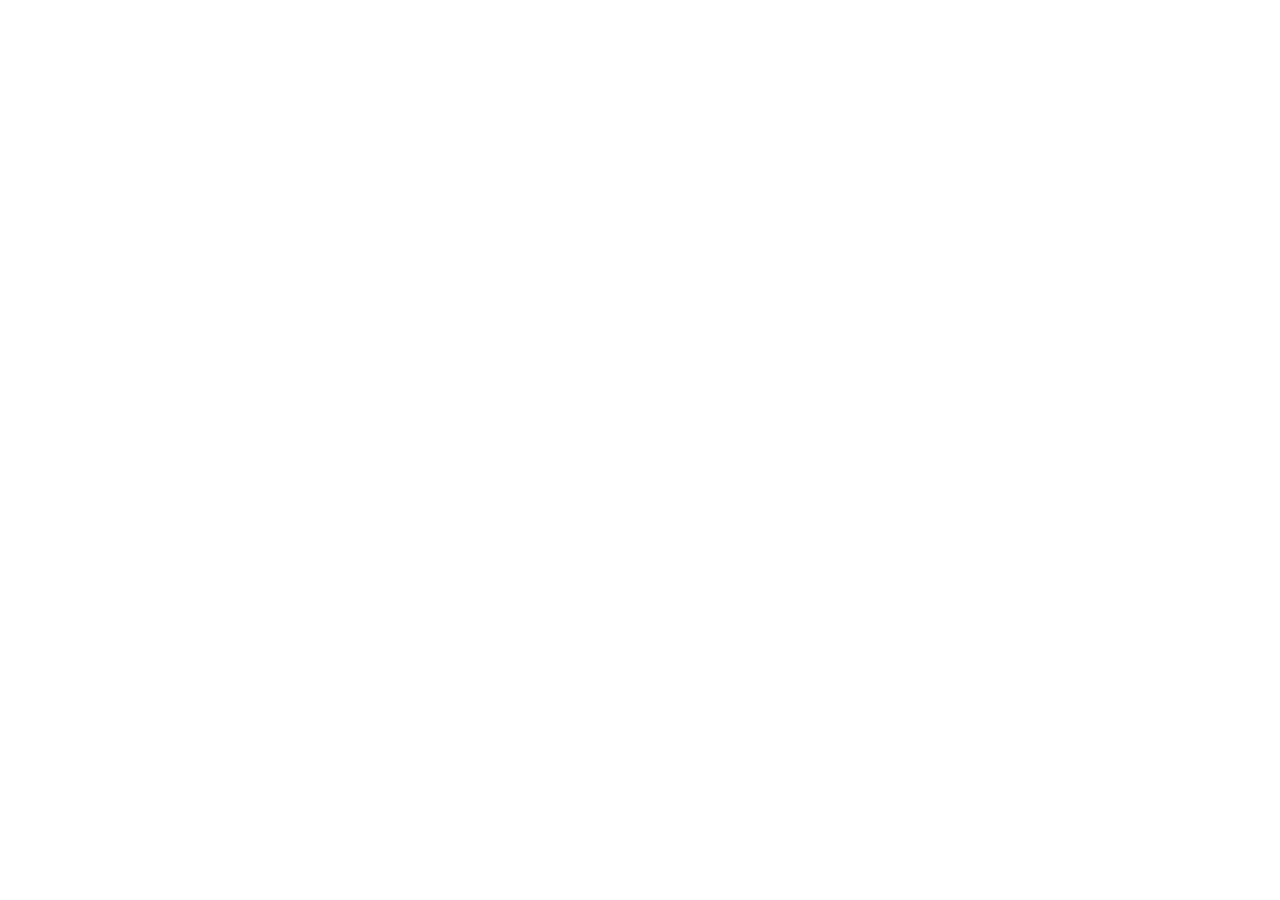
==== index.html @ b96eba17 "Subida de archivos" ====
<!DOCTYPE html>
<html lang="es">
<head>
    <meta charset="UTF-8">
    <meta http-equiv="X-UA-Compatible" content="IE=edge">
    <meta name="viewport" content="width=device-width, initial-scale=1.0">
    <title>Categorias de Lenguajes de Programación</title>
    <link rel="stylesheet" href="./indexStyles.css">
</head>
<body>
    
</body>
<script src="./crudIndex.js"></script>
</html>
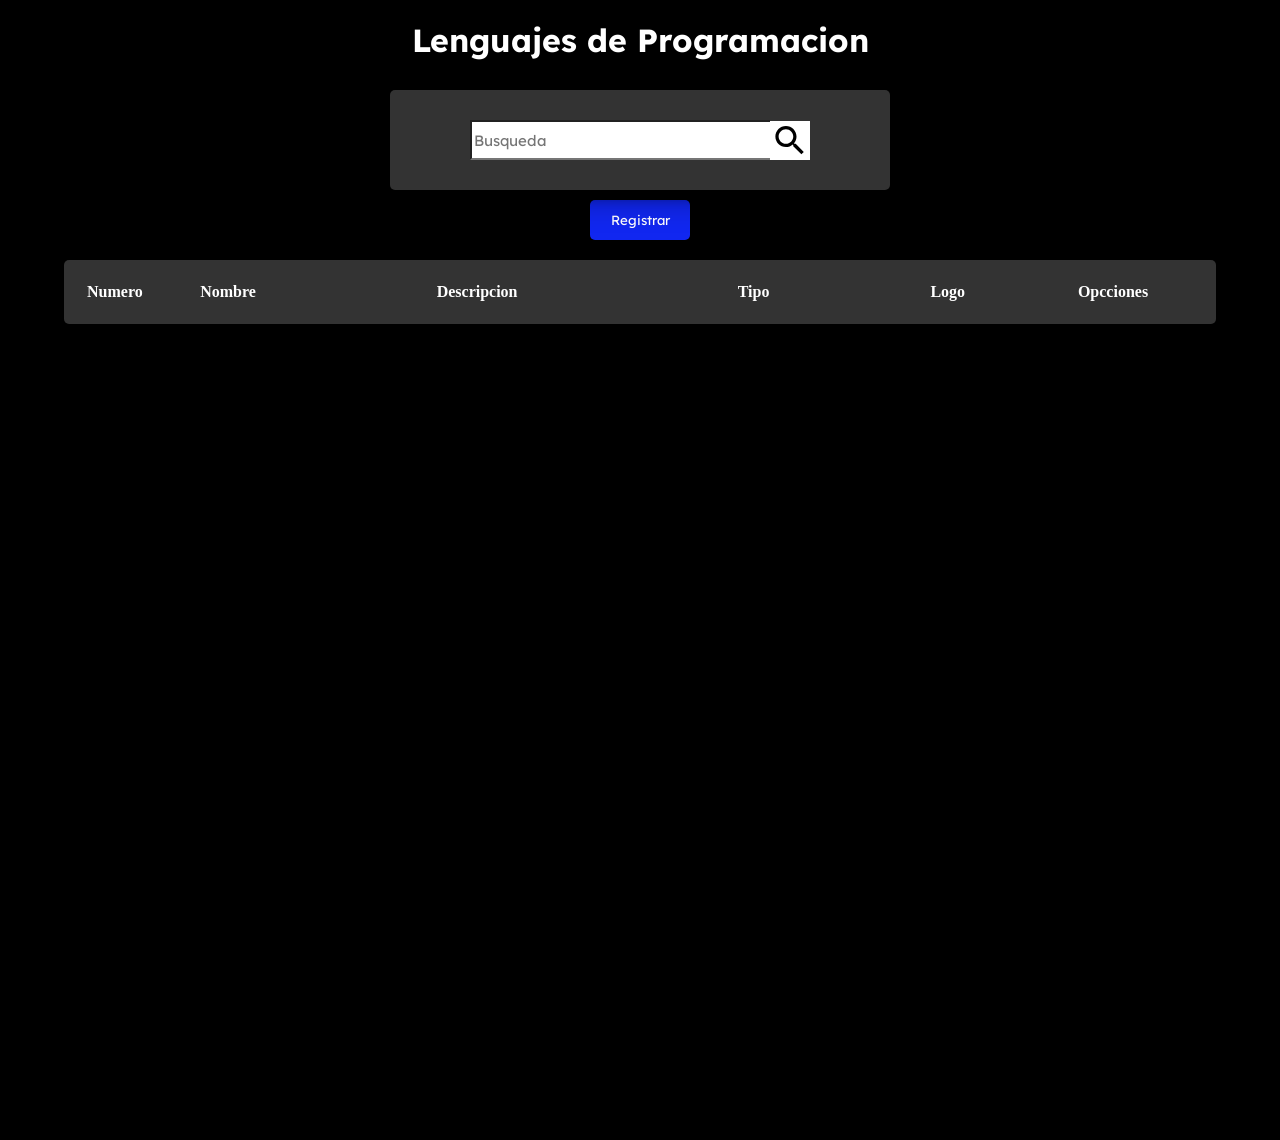
==== commit fc357ecd: "Se agrego la interfaz y tambien las funciones para listar eliminar y agregar un nuevo lenguaje de pr" ====
--- a/index.html
+++ b/index.html
@@ -6,9 +6,164 @@
     <meta name="viewport" content="width=device-width, initial-scale=1.0">
     <title>Categorias de Lenguajes de Programación</title>
     <link rel="stylesheet" href="./indexStyles.css">
+
+    <link rel="preconnect" href="https://fonts.googleapis.com">
+    <link rel="preconnect" href="https://fonts.gstatic.com" crossorigin>
+    <link href="https://fonts.googleapis.com/css2?family=Lexend+Deca:wght@200;500&display=swap" rel="stylesheet">
 </head>
 <body>
     
+    <header class = "header">
+        <h1 class = "header__title">
+            Lenguajes de Programacion
+        </h1>
+    </header>
+    <main class = "main">
+        <div class = "main__options">
+            <div class = "main__options--search">
+                <input 
+                    type = "text" 
+                    placeholder = "Busqueda"
+                    class = "main__input"
+                    id = "idSearch"
+                >
+                <img 
+                    class = "main__icon"
+                    src = "./img/search.svg" 
+                    alt = "icon for search"
+                >
+            </div>
+            <input 
+                class = "main__button main__button--center" 
+                type = "submit" 
+                id = "idButtonRegistrar"
+                value = "Registrar"
+            >
+        </div>
+        <div class = "main__list">
+            <table class = "main__table" id = "idTable">
+                <thead>
+                    <tr >
+                        <th class = "main__table--th">Numero</th>
+                        <th class = "main__table--th">Nombre</th>
+                        <th class = "main__table--th">Descripcion</th>
+                        <th class = "main__table--th">Tipo</th>
+                        <th class = "main__table--th">Logo</th>
+                        <th class = "main__table--th">Opcciones</th>
+                    </tr>
+                </thead>
+                <tbody id = "idTbody">
+                </tbody>
+            </table>
+        </div>
+
+        <!--Modal for delete -->
+        <div class = "main__modal" id = "idModalDelete">
+            <img 
+                src = "./img/close.svg" 
+                class = "modal__close"
+                id = "idCloseIconDelete"
+                alt = "icon-close"
+            >
+            <h2 class = "modal__title">Eliminar</h2>
+            <p class = "modal__text">Desea eliminar el lenguaje</p>
+            <input id = "idButtonDelete" class = "main__button modal__button" type = "submit" value = "Eliminar">
+        </div>
+
+        <!-- Modal for Register and Edit -->
+        <div 
+            class = "idModalEdit main__modal main__modal--edit" 
+            id = "idModalRE"
+        >
+            <img 
+                src = "./img/close.svg" 
+                class = "modal__close"
+                id = "idCloseIconEdit"
+                alt = "icon-close"icon-close
+    Registrar Lenguaje
+            >
+            <h2 class = "modal__title">Registrar Lenguaje</h2>
+            <div class = "modal__container">
+                <label for = "idInputName" class = "modal__label">
+                    <img 
+                       src = "./img/name.svg"
+                       alt = "icon-input"
+                       class = "icon__input"
+                    >
+                </label>
+                <input 
+                    type = "text" 
+                    id = "idInputName" 
+                    name = "nameP"
+                    class = "modal__input"
+                    placeholder="Nombre"
+                >
+                <p class = "modal__error">Esto es un error</p>
+            </div>
+            <div class = "modal__container" style="height:160px">
+                <label for = "idInputDescription" class = "modal__label">
+                    <img 
+                       src = "./img/name.svg"
+                       alt = "icon-input"
+                       class = "icon__input"
+                    >
+                </label>
+                <textarea 
+                    rows="4"
+                    cols="30"
+                    id = "idInputDescription" 
+                    name = "nameP"
+                    class = "modal__input"
+                    placeholder="Descripcion"
+                    style = "height: 150px"
+                ></textarea>
+                <p class = "modal__error">Esto es un error</p>
+            </div>
+            <div class = "modal__container">
+                <label for = "idInputImg" class = "modal__label">
+                    <img 
+                       src = "./img/name.svg"
+                       alt = "icon-input"
+                       class = "icon__input"
+                    >
+                </label>
+                <input 
+                    type = "text" 
+                    id = "idInputImg" 
+                    name = "urlImage"
+                    class = "modal__input"
+                    placeholder="Url Img"
+                >
+                <p class = "modal__error">Esto es un error</p>
+            </div>
+            <div class = "modal__container">
+                <label for = "idInputImg" class = "modal__label">
+                    <img 
+                       src = "./img/name.svg"
+                       alt = "icon-input"
+                       class = "icon__input"
+                    >
+                </label>
+                <select 
+                    type = "text" 
+                    id = "idSelectTipo" 
+                    name = "tipoP"
+                    class = "modal__input"
+                    placeholder="Url Img"
+                >
+                    <option value = "0">--Seleccione--</option>
+                </select>
+                <p class = "modal__error">Esto es un error</p>
+            </div>
+            <input 
+                type = "submit" 
+                class = "modal__button main__button" 
+                value = "Registrar"
+                style = "background-color: blue"
+                id = "idBtnRegistrar"
+            >
+        </div>
+    </main>
 </body>
 <script src="./crudIndex.js"></script>
-</html>+</html>
--- a/indexStyles.css
+++ b/indexStyles.css
@@ -0,0 +1,300 @@
+:root {
+    --dark: #000000;
+    --soft-dark: #333333;
+    --white: #ffffff;
+    --red: #fa1511;
+    --blue: #1127f0;
+}
+* {
+    box-sizing: border-box;
+    margin: 0;
+}
+
+.header {
+    margin-top: 20px;
+    text-align: center;
+}
+
+body {
+    background-color: var(--dark);
+    height: 100vh;
+}
+
+.header__title {
+    font-family: "Lexend Deca", sans-serif;
+    color: var(--white);
+}
+.main {
+    margin-top: 30px;
+    height: 100%;
+}
+
+.main__options {
+    display: flex;
+    flex-direction: column;
+}
+
+.main__options--search {
+    background-color: var(--soft-dark);
+    position: relative;
+    width: 500px;
+    height: 100px;
+    margin-left: 0;
+    margin-right: 0;
+    margin: auto;
+    display: flex;
+    flex-direction: row;
+    align-items: center;
+    justify-content: center;
+    border-radius: 5px;
+    box-shadow: rgba(0, 0, 0, 0.25) 0px 14px 28px,
+        rgba(0, 0, 0, 0.22) 0px 10px 10px;
+}
+
+.main__input {
+    width: 300px;
+    height: 40px;
+    border-right: none;
+    font-family: "Lexend Deca", sans-serif;
+    font-size: 15px;
+}
+
+.main__icon {
+    width: 40px;
+    height: 39px;
+    background-color: var(--white);
+    border: none;
+    cursor: pointer;
+}
+
+.main__input:focus {
+    outline: none;
+}
+
+.main__list {
+    position: relative;
+    margin-left: 0;
+    margin-right: 0;
+    margin: auto;
+    width: 90%;
+    height: 100%;
+    background-color: var(--dark);
+    border-radius: 5px;
+}
+
+.main__table {
+    color: var(--white);
+    position: absolute;
+    margin-top: 20px;
+    width: 100%;
+    background: var(--soft-dark);
+    border-radius: 5px;
+    padding: 20px;
+}
+
+.main__table--img {
+    width: 100px;
+    height: 100px;
+}
+
+.main__table--td {
+    text-align: center;
+    font-family: "Lexend Deca", sans-serif;
+}
+
+.main__table--tr {
+    border-top: 1px white solid;
+}
+
+.main__table--span {
+    cursor: pointer;
+    display: inline-block;
+    width: 40px;
+    height: 40px;
+    background-color: var(--red);
+    justify-content: center;
+    align-items: center;
+    margin-right: 4px;
+    border-radius: 5px;
+}
+
+.icon__option {
+    padding-top: 6px;
+}
+
+.main__table--th:nth-child(1) {
+    width: 5%;
+}
+.main__table--th:nth-child(2) {
+    width: 15%;
+}
+.main__table--th:nth-child(3) {
+    width: 30%;
+}
+.main__table--th:nth-child(4) {
+    width: 20%;
+}
+
+.main__table--th:nth-child(5) {
+    width: 15%;
+}
+.main__table--th:nth-child(5) {
+    width: 15%;
+}
+
+.main__modal {
+    width: 400px;
+    height: 200px;
+    color: var(--white);
+    background-color: var(--dark);
+    position: absolute;
+    left: 0;
+    right: 0;
+    bottom: 0;
+    top: 0;
+    margin: auto;
+    border-radius: 10px;
+    text-align: center;
+    transform: scale(0);
+}
+
+.modal__title {
+    font-family: "Lexend Deca", sans-serif;
+    font-size: 30px;
+    position: relative;
+    top: 20px;
+}
+
+.modal__text {
+    position: relative;
+    top: 40px;
+    padding-right: 10px;
+    padding-left: 10px;
+}
+
+.main__button {
+    background-color: var(--blue);
+    width: 100px;
+    height: 40px;
+    outline: none;
+    border: none;
+    border-radius: 5px;
+    color: var(--white);
+    font-family: "Lexend Deca";
+    cursor: pointer;
+}
+
+.main__button--center {
+    margin: auto;
+    margin-top: 10px;
+}
+
+.modal__button {
+    position: relative;
+    background-color: var(--red);
+    top: 60px;
+}
+
+.modal__close {
+    position: absolute;
+    top: 5px;
+    right: 5px;
+    cursor: pointer;
+}
+
+.open-modal-delete {
+    animation: openModalDelete 0.3s forwards;
+}
+
+.close-open-delete {
+    animation: closeModalDelete 0.3s forwards;
+}
+
+.modal__label {
+    width: 50px;
+    height: 50px;
+    background-color: #d4cac9;
+    position: absolute;
+    display: inline-block;
+    top: 5px;
+    margin: auto;
+    left: 0;
+    border: none;
+}
+
+.main__modal--edit {
+    height: 600px;
+    width: 400px;
+}
+
+.modal__container {
+    width: 90%;
+    height: 60px;
+    position: relative;
+    top: 50px;
+    right: 0;
+    left: 0;
+    margin: auto;
+}
+
+.modal__input {
+    position: absolute;
+    width: 300px;
+    height: 50px;
+    top: 5px;
+    margin: auto;
+    display: inline-block;
+    left: 50px;
+    border: none;
+    border-top-right-radius: 5px;
+    border-bottom-right-radius: 5px;
+    font-family: "Lexend Deca", sans-serif;
+}
+
+.modal__error {
+    position: absolute;
+    bottom: 0;
+    background-color: var(--red);
+    right: 0;
+    left: 0;
+    margin: auto;
+    border-radius: 5px;
+    height: 30px;
+    width: 80%;
+    display: none;
+}
+
+.modal__input:focus {
+    outline: none;
+}
+
+.icon__input {
+    position: absolute;
+    width: 30px;
+    height: 30px;
+    top: 0;
+    bottom: 0;
+    right: 0;
+    left: 0;
+    margin: auto;
+}
+
+/*Animations*/
+
+@keyframes openModalDelete {
+    0% {
+        transform: scale(0);
+    }
+    100% {
+        transform: scale(1);
+    }
+}
+
+@keyframes closeModalDelete {
+    0% {
+        transform: scale(1);
+    }
+    100% {
+        transform: scale(0);
+    }
+}
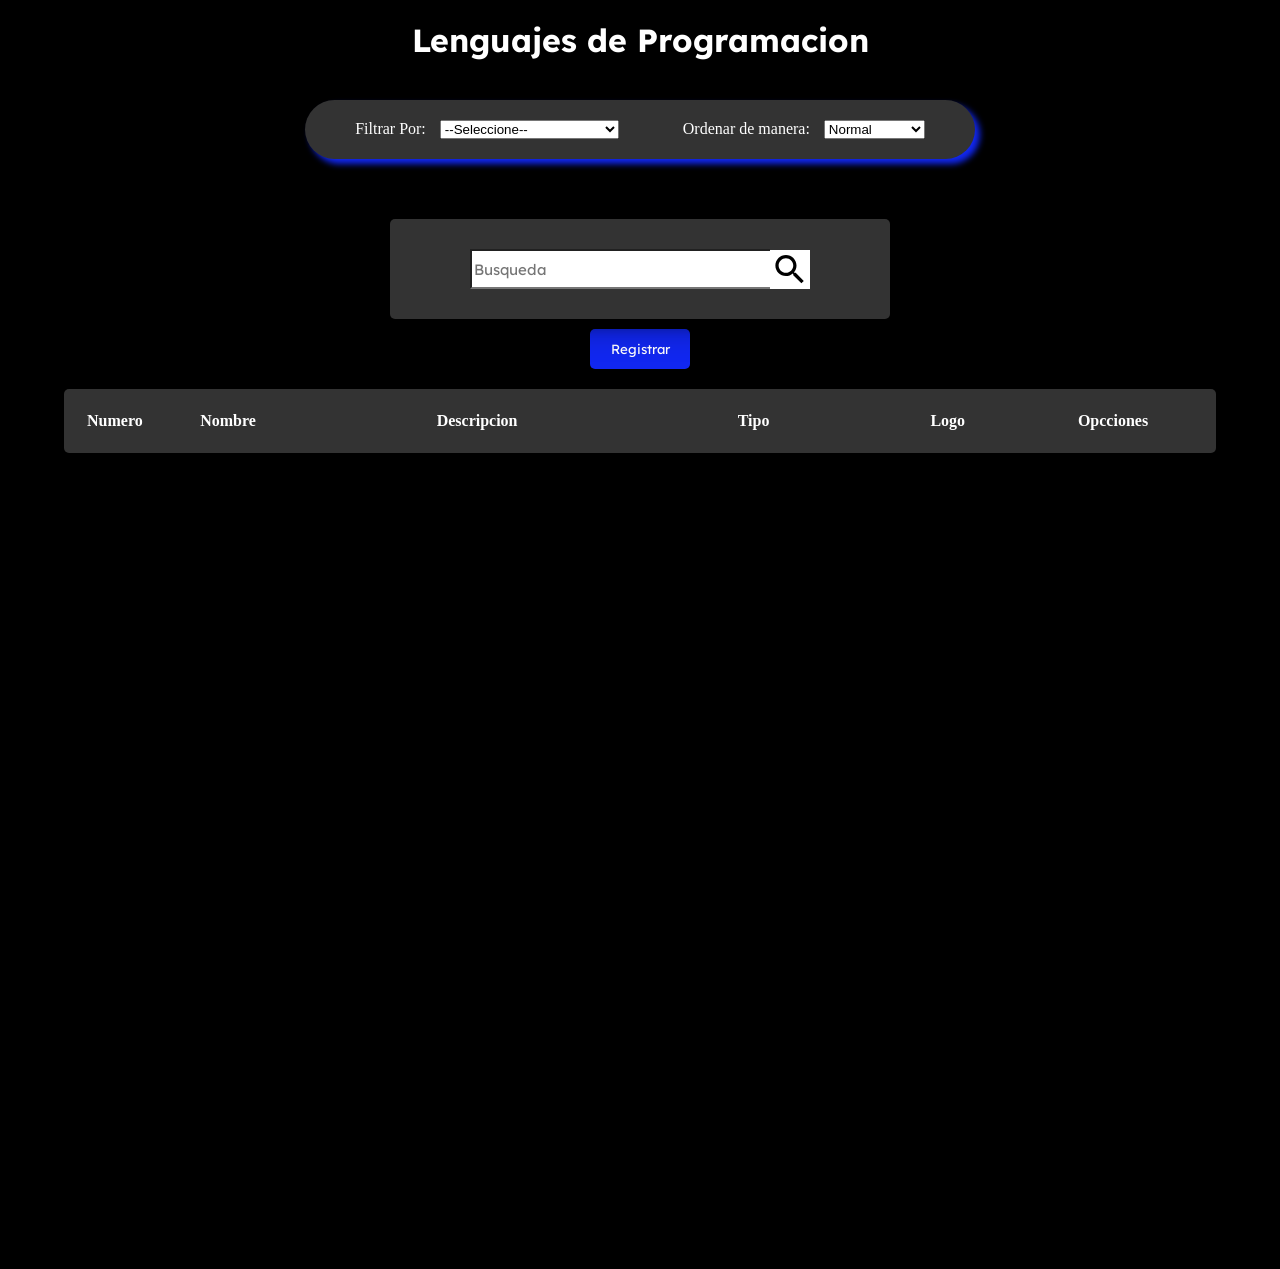
==== commit 90448136: "creacion de la interacion para el ordenamiento" ====
--- a/index.html
+++ b/index.html
@@ -18,6 +18,38 @@
             Lenguajes de Programacion
         </h1>
     </header>
+
+    <!--seccion de filtrar los datos y ordenamientos-->
+    <div class="content">
+        <div class="filters">
+            <form>
+                <label for = "idfilter">Filtrar Por:</label>
+            <select 
+                type = "text"
+                id = "idFilter" 
+                name = "tipoP"
+                placeholder="filtrar por categoria">
+                <option value = "0">--Seleccione--</option>
+                <option value = "1">Desarrollo Web</option>
+                <option value = "2">Desarrollo de Videojuegos</option>
+                <option value = "3">Desarrollo Blockchain</option>
+                <option value = "4">Multiproposito</option>
+            </select>
+            
+            <label for = "idOrderBy">Ordenar de manera:</label>
+            <select 
+                type = "text" 
+                id = "idOrderBy" 
+                name = "tipoP"
+                placeholder="ordenar por">
+                <option value = "0">Normal</option>
+                <option value = "1">Ascendente</option>
+                <option value = "2">Descendente</option>
+            </select>
+            </form>
+        </div>
+    </div>
+
     <main class = "main">
         <div class = "main__options">
             <div class = "main__options--search">
@@ -41,9 +73,9 @@
             >
         </div>
         <div class = "main__list">
-            <table class = "main__table" id = "idTable">
+            <table id="table" class = "main__table" id = "idTable">
                 <thead>
-                    <tr >
+                    <tr>
                         <th class = "main__table--th">Numero</th>
                         <th class = "main__table--th">Nombre</th>
                         <th class = "main__table--th">Descripcion</th>
@@ -164,6 +196,7 @@
             >
         </div>
     </main>
+
 </body>
 <script src="./crudIndex.js"></script>
 </html>
--- a/indexStyles.css
+++ b/indexStyles.css
@@ -24,6 +24,44 @@
     font-family: "Lexend Deca", sans-serif;
     color: var(--white);
 }
+
+/*estilos de los filtros por categoria y ordenamiento ascendente y descendente*/
+.content{
+    margin: 10px;
+    padding: 10px;
+    display: flex;
+    flex-direction: row;
+    flex-wrap: wrap;
+    justify-content: center;
+    width: auto;
+    height: auto;
+}
+
+.filters{
+    background-color: #333333;
+    color: white;
+    margin: 20px;
+    padding: 20px;
+    display: flex;
+    flex-direction: row;
+    justify-content: center;
+    width: auto;
+    height: auto;
+    border-radius: 50px;
+    box-shadow: #1127f0 5px 5px 6px;
+}
+
+.filters label{
+    margin: 10px 5px 10px 30px;
+}
+
+.filters #idFilter, #idOrderBy{
+    margin-right: 30px;
+    margin-left: 5px;
+}
+
+
+/*estilos pora el modal y lo demas*/
 .main {
     margin-top: 30px;
     height: 100%;
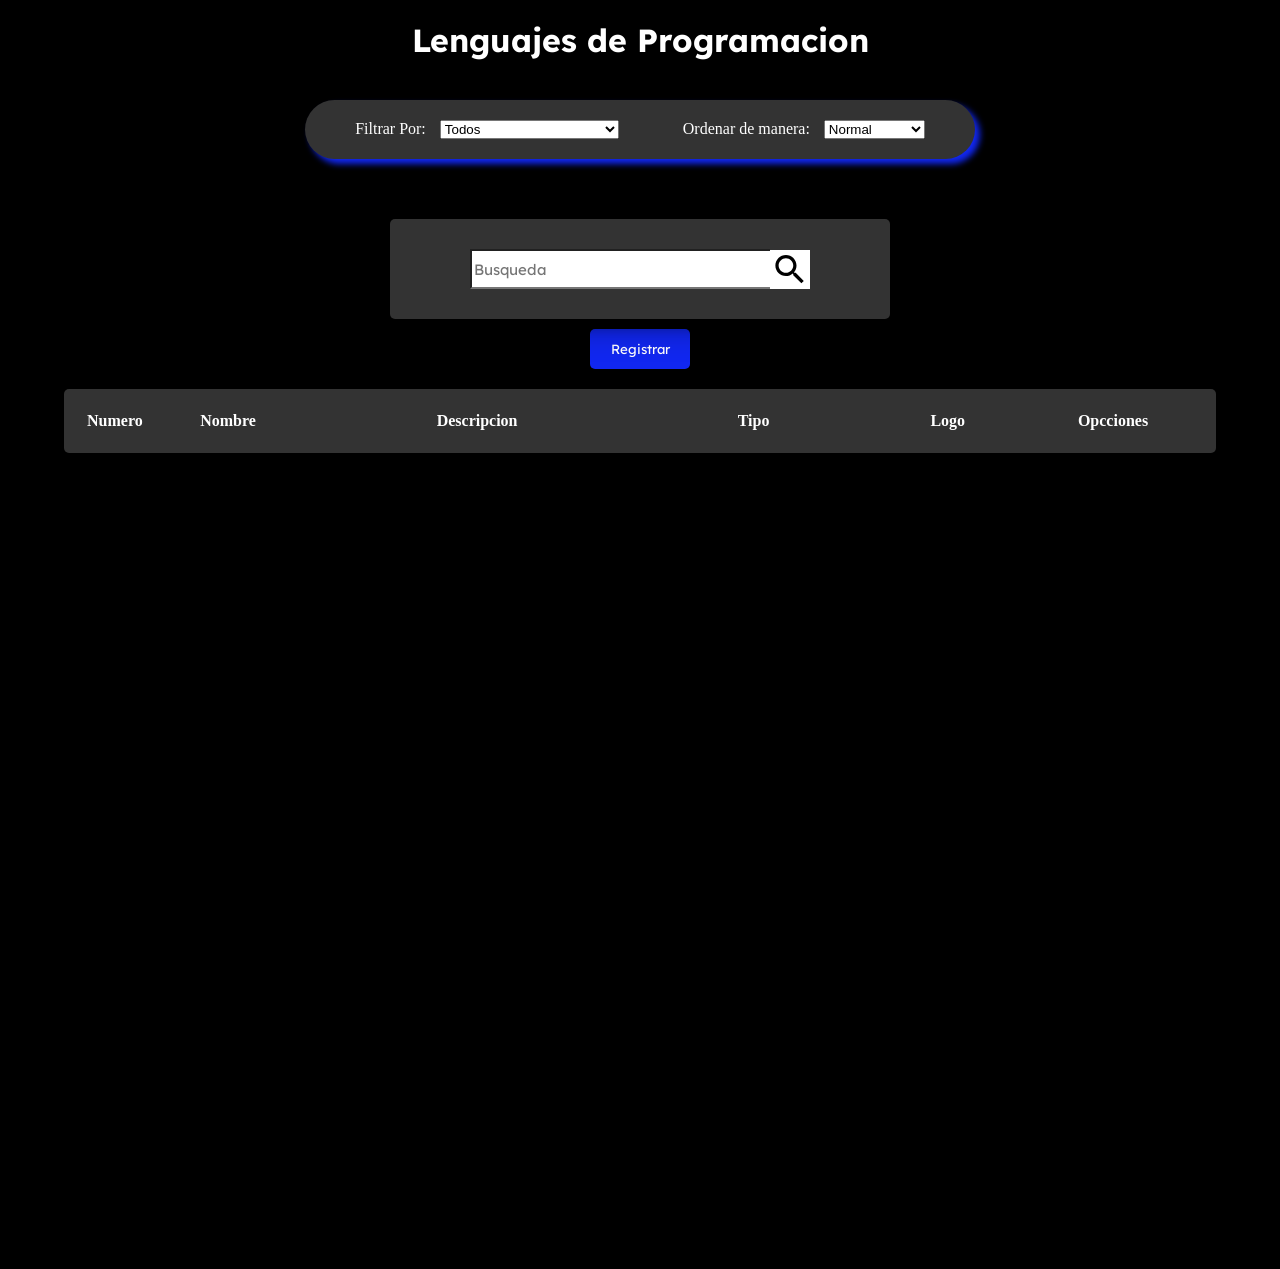
==== commit c9717f1d: "ultimos retoques a la logica de las funcionalidades de filtrar elementos y ordenar" ====
--- a/index.html
+++ b/index.html
@@ -29,10 +29,10 @@
                 id = "idFilter" 
                 name = "tipoP"
                 placeholder="filtrar por categoria">
-                <option value = "0">--Seleccione--</option>
+                <option value = "0">Todos</option>
                 <option value = "1">Desarrollo Web</option>
-                <option value = "2">Desarrollo de Videojuegos</option>
-                <option value = "3">Desarrollo Blockchain</option>
+                <option value = "2">Desarrollo Blockchain</option>
+                <option value = "3">Desarrollo de Videojuegos</option>
                 <option value = "4">Multiproposito</option>
             </select>
             
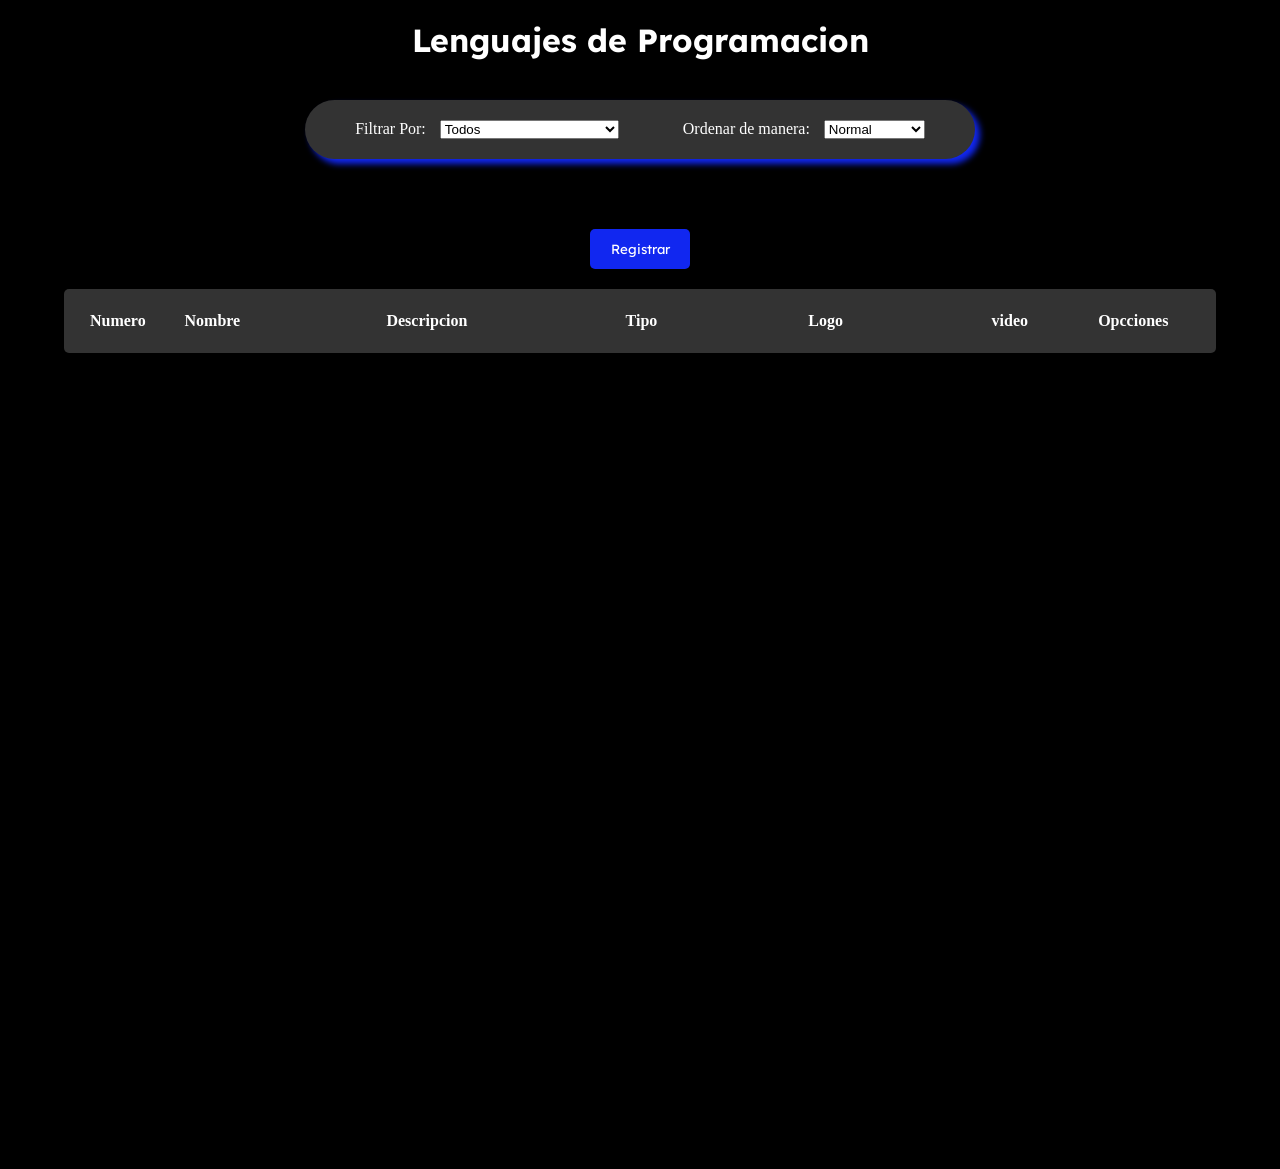
==== commit 447aed1e: "Se agrego la funcion de editar y la categoria de video" ====
--- a/index.html
+++ b/index.html
@@ -52,19 +52,6 @@
 
     <main class = "main">
         <div class = "main__options">
-            <div class = "main__options--search">
-                <input 
-                    type = "text" 
-                    placeholder = "Busqueda"
-                    class = "main__input"
-                    id = "idSearch"
-                >
-                <img 
-                    class = "main__icon"
-                    src = "./img/search.svg" 
-                    alt = "icon for search"
-                >
-            </div>
             <input 
                 class = "main__button main__button--center" 
                 type = "submit" 
@@ -81,6 +68,7 @@
                         <th class = "main__table--th">Descripcion</th>
                         <th class = "main__table--th">Tipo</th>
                         <th class = "main__table--th">Logo</th>
+                        <th class = "main__table--th">video</th>
                         <th class = "main__table--th">Opcciones</th>
                     </tr>
                 </thead>
@@ -169,6 +157,23 @@
                 <p class = "modal__error">Esto es un error</p>
             </div>
             <div class = "modal__container">
+                <label for = "idInputVideo" class = "modal__label">
+                    <img 
+                       src = "./img/name.svg"
+                       alt = "icon-input"
+                       class = "icon__input"
+                    >
+                </label>
+                <input 
+                    type = "text" 
+                    id = "idInputVideo" 
+                    name = "urlVideo"
+                    class = "modal__input"
+                    placeholder="Url Video"
+                >
+                <p class = "modal__error">Esto es un error</p>
+            </div>
+            <div class = "modal__container">
                 <label for = "idInputImg" class = "modal__label">
                     <img 
                        src = "./img/name.svg"
--- a/indexStyles.css
+++ b/indexStyles.css
@@ -26,7 +26,7 @@
 }
 
 /*estilos de los filtros por categoria y ordenamiento ascendente y descendente*/
-.content{
+.content {
     margin: 10px;
     padding: 10px;
     display: flex;
@@ -37,7 +37,7 @@
     height: auto;
 }
 
-.filters{
+.filters {
     background-color: #333333;
     color: white;
     margin: 20px;
@@ -51,15 +51,15 @@
     box-shadow: #1127f0 5px 5px 6px;
 }
 
-.filters label{
+.filters label {
     margin: 10px 5px 10px 30px;
 }
 
-.filters #idFilter, #idOrderBy{
+.filters #idFilter,
+#idOrderBy {
     margin-right: 30px;
     margin-left: 5px;
 }
-
 
 /*estilos pora el modal y lo demas*/
 .main {
@@ -164,20 +164,26 @@
     width: 5%;
 }
 .main__table--th:nth-child(2) {
-    width: 15%;
+    width: 10%;
 }
 .main__table--th:nth-child(3) {
-    width: 30%;
+    width: 25%;
 }
 .main__table--th:nth-child(4) {
+    width: 10%;
+}
+
+.main__table--th:nth-child(5) {
+    width: 10%;
+}
+.main__table--th:nth-child(5) {
     width: 20%;
 }
-
-.main__table--th:nth-child(5) {
-    width: 15%;
-}
-.main__table--th:nth-child(5) {
-    width: 15%;
+.main__table--th:nth-child(6) {
+    width: 10%;
+}
+.main__table--th:nth-child(7) {
+    width: 10%;
 }
 
 .main__modal {
@@ -261,7 +267,7 @@
 }
 
 .main__modal--edit {
-    height: 600px;
+    height: 700px;
     width: 400px;
 }
 
